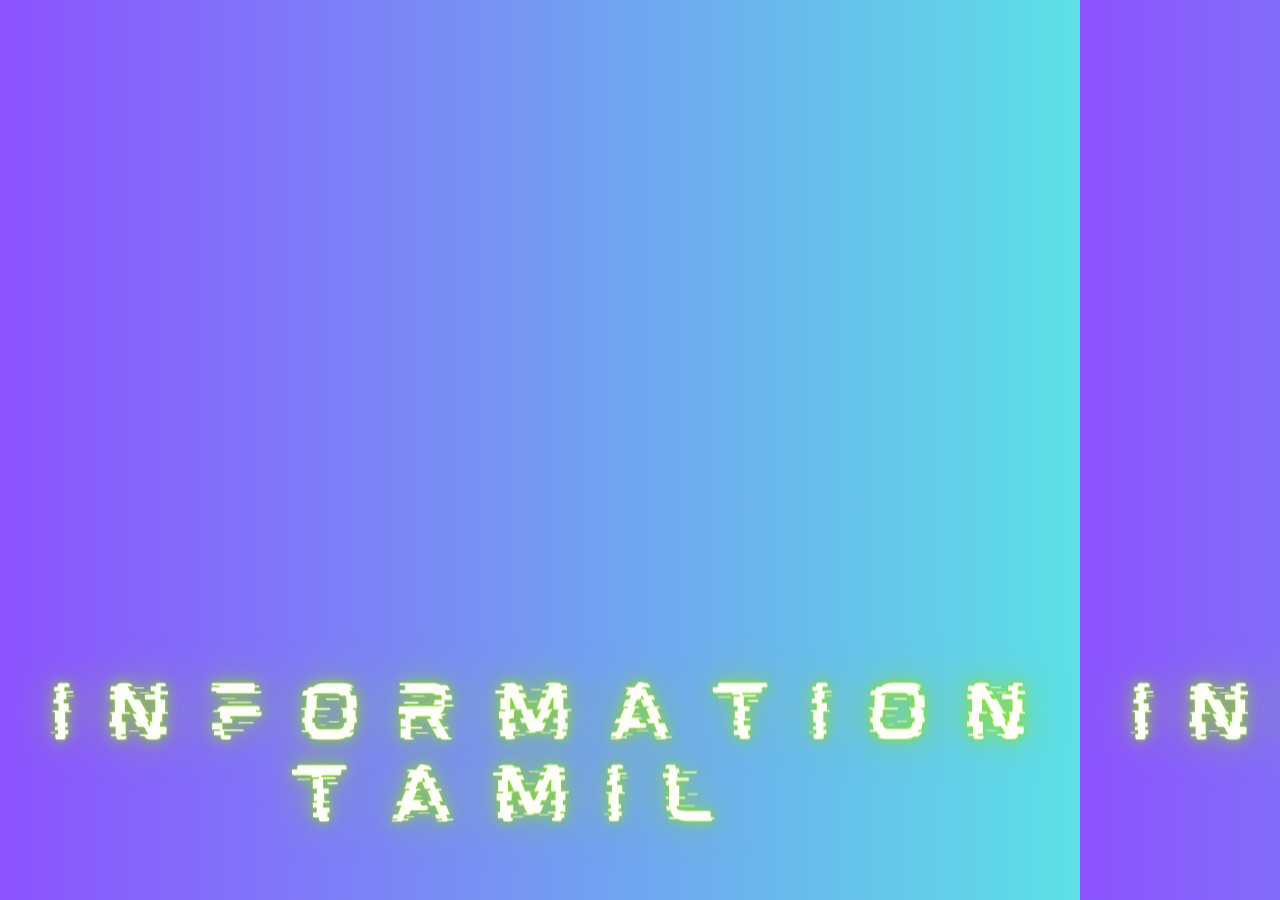
==== index.html @ fdc04c81 "Update index.html" ====
<!DOCTYPE html>
<html>
  <head>
    <title>INFORMATION TAMIL youtube channel</title>
    <link rel="stylesheet" href="styles.css">
    <style>
      *{
        background-image:url(canva.png);
      }
    </style>
  </head>
  <body>
    
  </body>
</html>
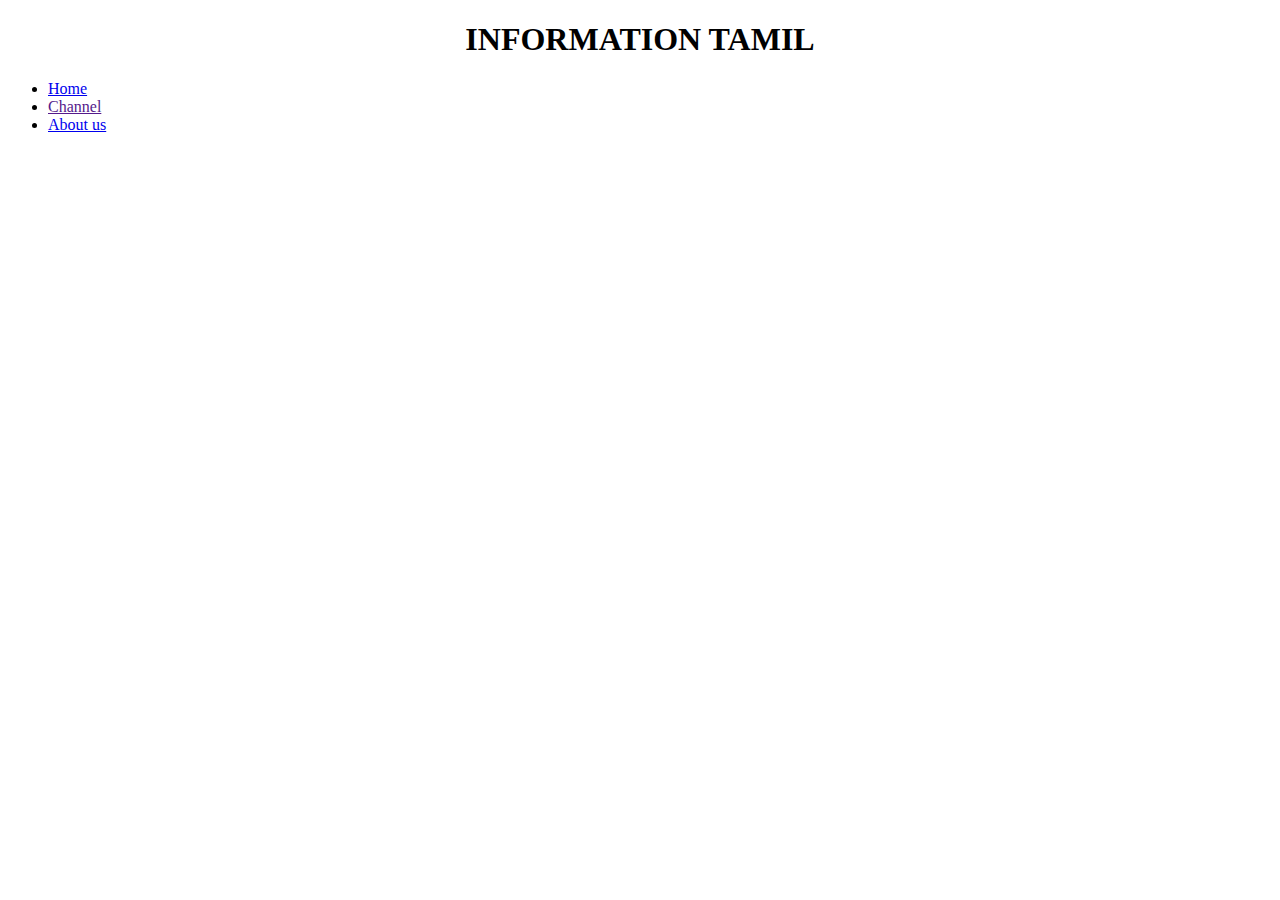
==== commit 1c07c111: "Add files via upload" ====
--- a/index.html
+++ b/index.html
@@ -1,15 +1,21 @@
 <!DOCTYPE html>
 <html>
   <head>
-    <title>INFORMATION TAMIL youtube channel</title>
-    <link rel="stylesheet" href="styles.css">
-    <style>
-      *{
-        background-image:url(canva.png);
-      }
-    </style>
+    <title>Hello, World!</title>
+    <link rel="stylesheet" href="styles.css" />
   </head>
   <body>
-    
+    <div id="title">
+       <h1><center>INFORMATION TAMIL</center></h1>
+      </div>
+    <div id="nav">
+      <ul>
+        <li><a href="index.html">Home</a></li>
+        <li><a href="">Channel</a></li>
+        <li><a href="page1.html">About us</a></li>
+      </ul>
+    </div>
+      
+      <script src="script.js"></script>
   </body>
-</html>
+</html>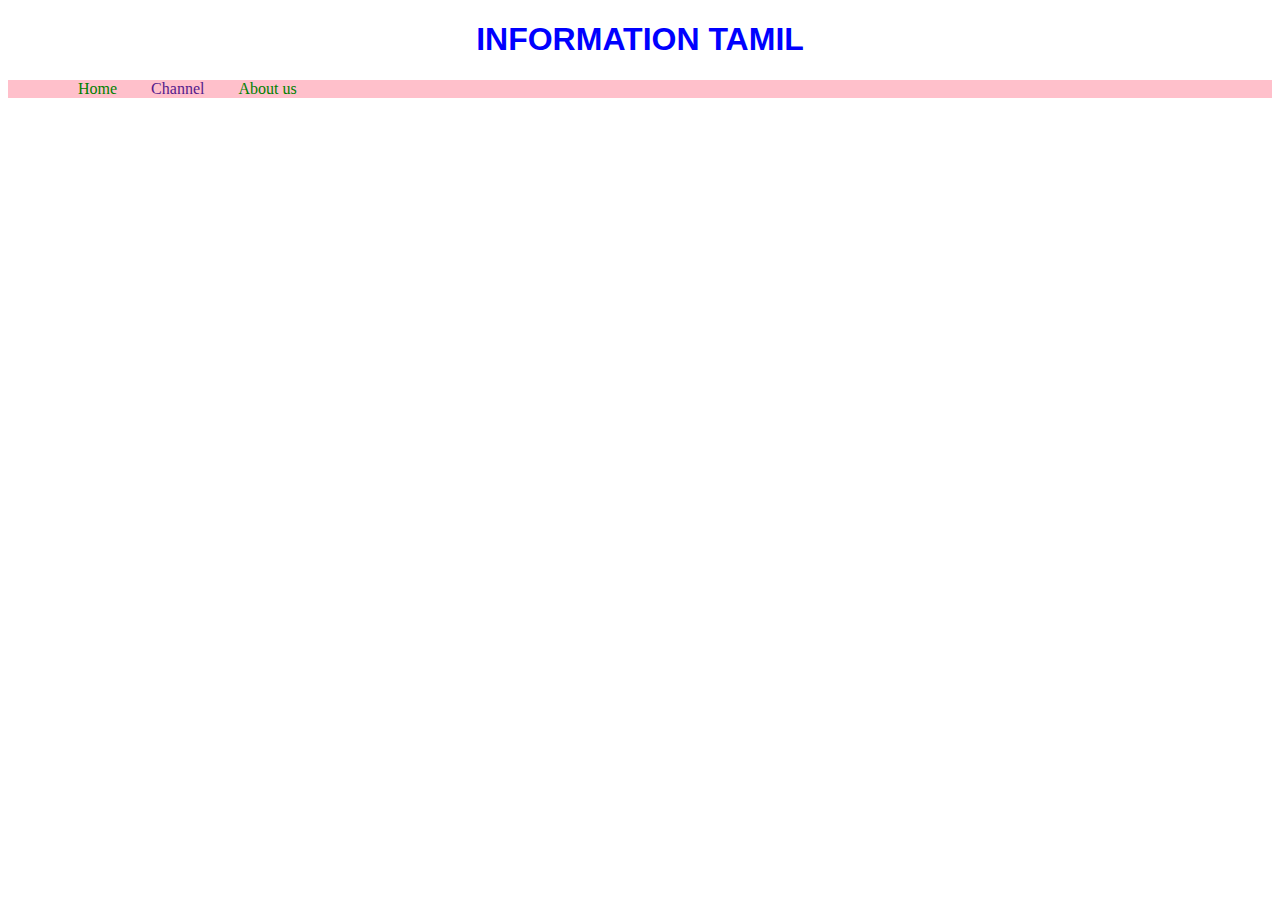
==== commit 1181c387: "Update index.html" ====
--- a/index.html
+++ b/index.html
@@ -3,6 +3,23 @@
   <head>
     <title>Hello, World!</title>
     <link rel="stylesheet" href="styles.css" />
+  <style>
+    #title{
+  font-family:Sans-Serif;
+  color:blue;
+}
+#nav{
+  background-color:pink;
+}
+li{
+  display:inline;
+  margin-left:30px;
+}
+a:link{
+  text-decoration:none;
+  color:green;
+}
+  </style>
   </head>
   <body>
     <div id="title">
@@ -18,4 +35,4 @@
       
       <script src="script.js"></script>
   </body>
-</html>+</html>
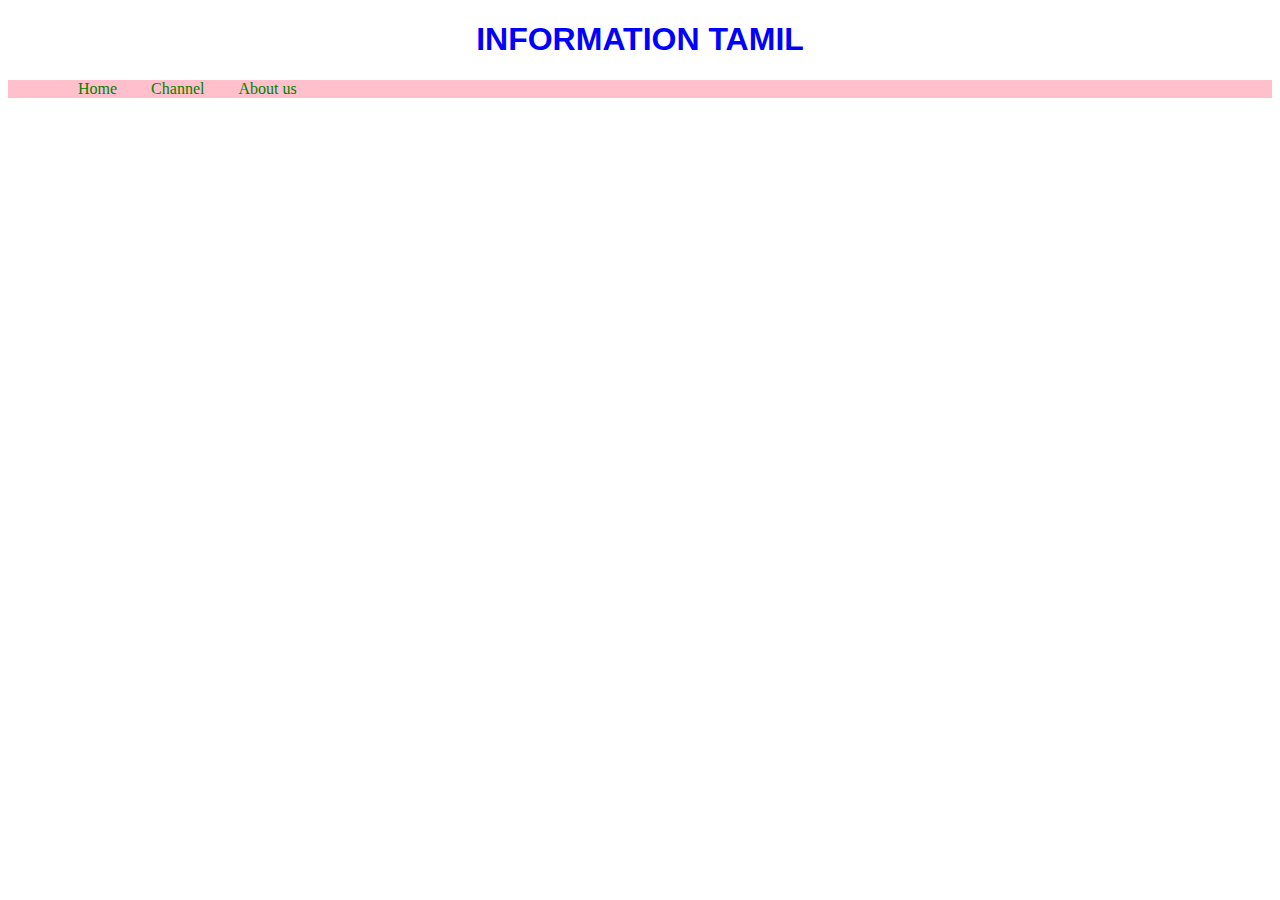
==== commit 93fb6d00: "Update index.html" ====
--- a/index.html
+++ b/index.html
@@ -28,7 +28,7 @@
     <div id="nav">
       <ul>
         <li><a href="index.html">Home</a></li>
-        <li><a href="">Channel</a></li>
+        <li><a href="https://youtube.com/@informationtamil?si=senizkWsYHKTvTuT">Channel</a></li>
         <li><a href="page1.html">About us</a></li>
       </ul>
     </div>
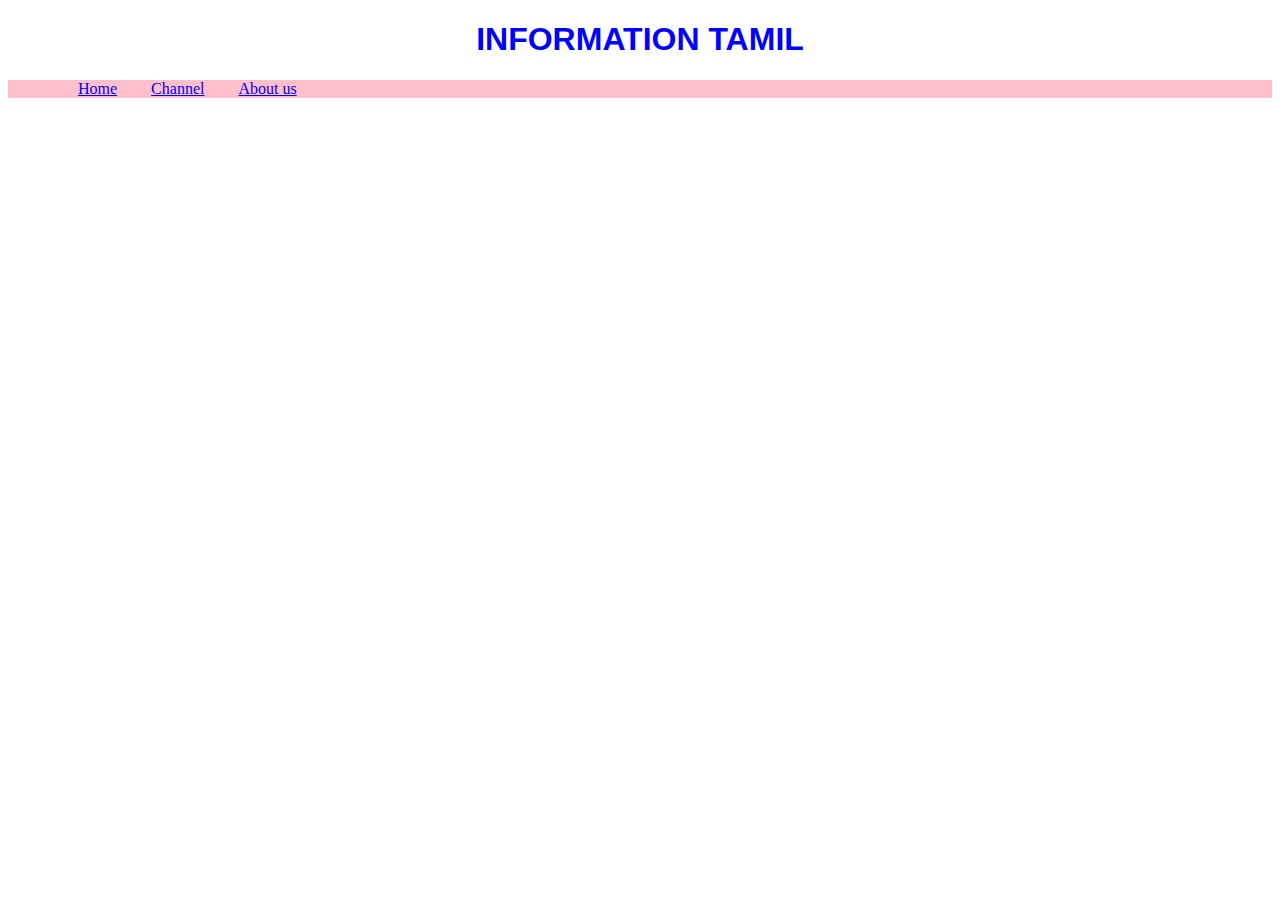
==== commit 3d964cad: "Update index.html" ====
--- a/index.html
+++ b/index.html
@@ -15,9 +15,15 @@
   display:inline;
   margin-left:30px;
 }
-a:link{
+a{
+  size:25px;
+}
+a:visited{
   text-decoration:none;
-  color:green;
+  color:pink;
+}
+h1{
+  size:50px;
 }
   </style>
   </head>
@@ -28,7 +34,7 @@
     <div id="nav">
       <ul>
         <li><a href="index.html">Home</a></li>
-        <li><a href="https://youtube.com/@informationtamil?si=senizkWsYHKTvTuT">Channel</a></li>
+        <li><a href="http://youtube.com/@informationtamil?si=senizkWsYHKTvTuT">Channel</a></li>
         <li><a href="page1.html">About us</a></li>
       </ul>
     </div>
